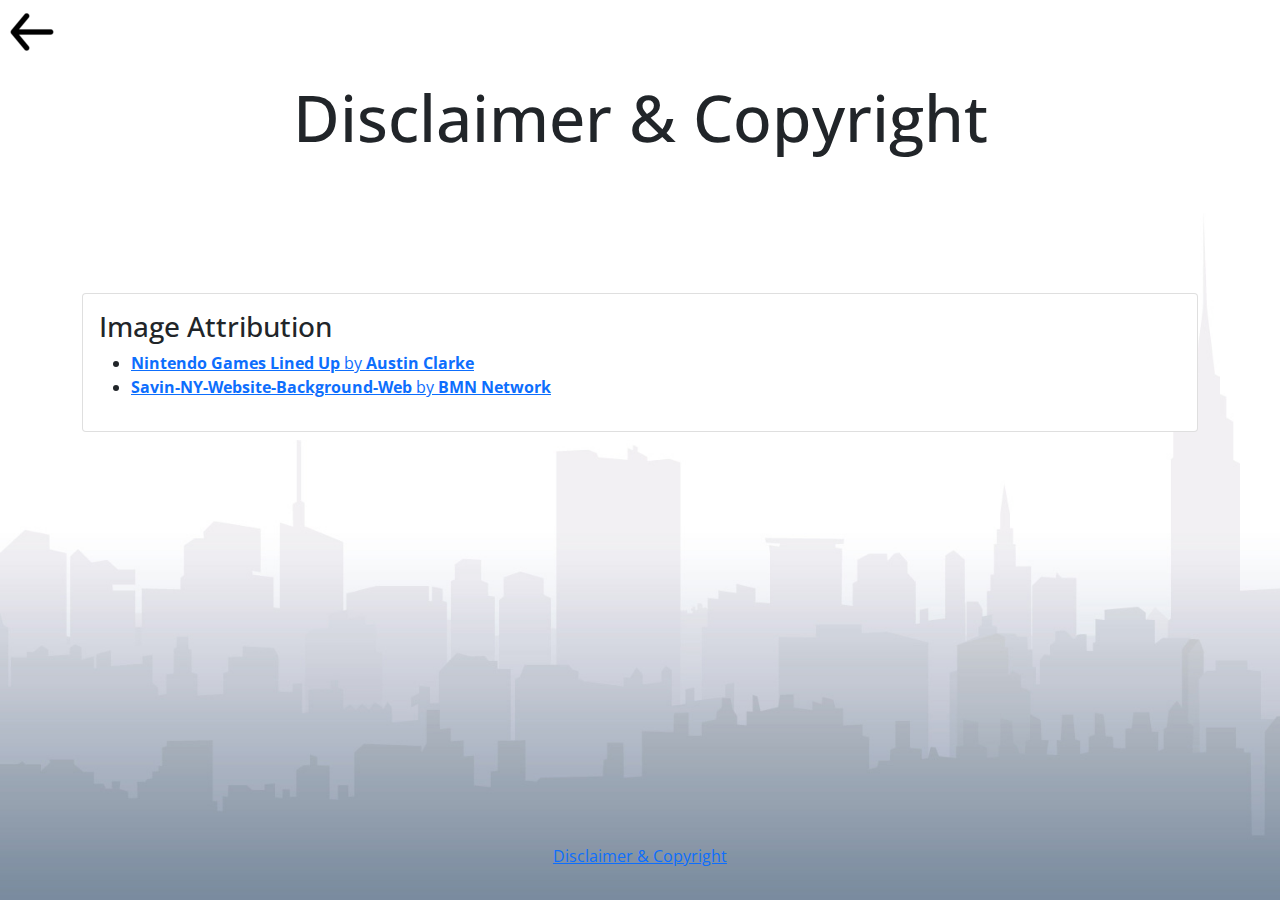
==== disclaimer.html @ 0a28bab3 "Initial page version" ====
<html>
	<head>
		<title>Disclaimer & Copyright</title>
		<link rel="apple-touch-icon" sizes="180x180" href="./img/apple-touch-icon.png">
		<link rel="icon" type="image/png" sizes="32x32" href="./img/favicon-32x32.png">
		<link rel="icon" type="image/png" sizes="16x16" href="./img/favicon-16x16.png">
		<link rel="manifest" href="./site.webmanifest">
		<link rel="preconnect" href="https://fonts.googleapis.com">
		<link rel="preconnect" href="https://fonts.gstatic.com" crossorigin>
		<link href="https://fonts.googleapis.com/css2?family=Open+Sans:wght@300&display=swap" rel="stylesheet">
		<link rel="stylesheet" type="text/css" media="(prefers-color-scheme: light)" href="./css/bootstrap.min.css">
		<link rel="stylesheet" type="text/css" media="(prefers-color-scheme: dark)" href="./css/bootstrap-dark.min.css">
		<link rel="stylesheet" type="text/css" href="./css/main.css">
		<link rel="stylesheet" type="text/css" media="(prefers-color-scheme: dark)" href="./css/main-dark.css">
		<script src="./js/bootstrap.bundle.min.js" ></script>
	</head>
	<body>
		<div class="position-absolute top-0 start-0">
			<a href="index.html"><img class="arrow" src="./img/arrow-back.png"></a>
		</div>
		<div class="container-md page-wrap">
			<header>
				<h1>Disclaimer & Copyright</h1>
			</header>
			<div class="card mt-5">
				<div class="card-body">
					<h3>Image Attribution</h3>
					<ul>
						<li><a href="https://www.flickr.com/photos/185123205@N04/48939329707"><strong>Nintendo Games Lined Up</strong> by <strong>Austin Clarke</strong></a></li>
						<li><a href="https://www.flickr.com/photos/152975694@N02/36401449295"><strong>Savin-NY-Website-Background-Web</strong> by <strong>BMN Network</strong></a></li>
					</ul>
				</div>
			</div>
		</div>
		<div class="footer"><a href="disclaimer.html">Disclaimer & Copyright</a></div>
	</body>
</html>
---- css/main.css ----
html, body {
  height: 100%;
}

body {
    width: 100%;
	background-repeat: no-repeat;
	background-size: cover;
	font-family: 'Open Sans', sans-serif;
	background-image: url('../img/bg.jpg');
}

h1 {
	font-size: 4em;
}


.page-wrap {
  min-height: 100%;
  margin-bottom: calc(-24px - 4em); 
}
.page-wrap:after {
  content: "";
  display: block;
}

.footer, .page-wrap:after {
  height: 24px;
  margin-top: 2em;
  margin-bottom: 2em;
}

header {
	display: flex;
	flex-direction: column;
	justify-content: center;
	text-align: center;
	padding-top: 5em !important;
	padding-bottom: 5em !important;
}

.footer {
	display: flex;
	flex-direction: column;
	justify-content: center;
	text-align: center;
	flex-shrink: 0;
}

a.card-link,
a.card-link:hover {
  color: inherit;
}
	a.card-link .card {
		height: 10em;
		filter: brightness(70%);
		transition: all 1s;
		border-radius: 1em;
	}
	a.card-link .card:hover {
		filter: brightness(100%);
		transition: all 1s;
	}

.img-logo {
	object-fit: contain;
	position: relative;
	top: 50%;
	transform: translateY(-50%);
	max-height: 100%;
}

.img-bg {
    background-size:     cover;
    background-repeat:   no-repeat;
    background-position: center center;
}
---- css/main-dark.css ----
body {
	background-image: url('../img/bg-dark.jpg') !important;
}

.footer a {
	filter: brightness(150%);
}

.arrow {
	filter: invert(1);
}

a.card-link .card {
	height: 10em;
	opacity: 0.8;
	transition: opacity 1s;
	border-radius: 1em;
}
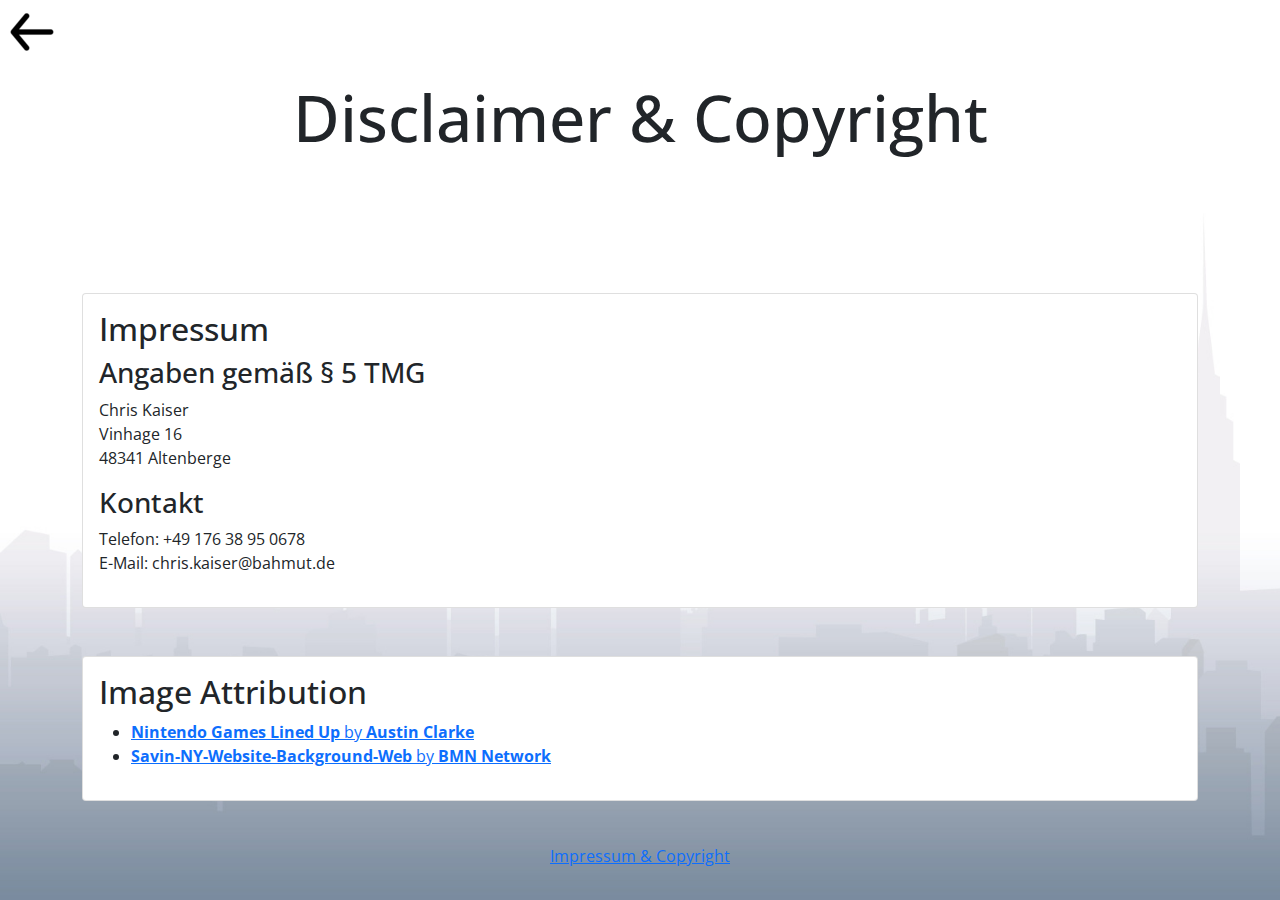
==== commit c3566b2b: "Added missing impressum" ====
--- a/disclaimer.html
+++ b/disclaimer.html
@@ -1,6 +1,6 @@
 <html>
 	<head>
-		<title>Disclaimer & Copyright</title>
+		<title>Impressum & Copyright</title>
 		<link rel="apple-touch-icon" sizes="180x180" href="./img/apple-touch-icon.png">
 		<link rel="icon" type="image/png" sizes="32x32" href="./img/favicon-32x32.png">
 		<link rel="icon" type="image/png" sizes="16x16" href="./img/favicon-16x16.png">
@@ -24,7 +24,21 @@
 			</header>
 			<div class="card mt-5">
 				<div class="card-body">
-					<h3>Image Attribution</h3>
+					<h2>Impressum</h2>
+
+					<h3>Angaben gem&auml;&szlig; &sect; 5 TMG</h3>
+					<p>Chris Kaiser<br />
+					Vinhage 16<br />
+					48341 Altenberge</p>
+
+					<h3>Kontakt</h3>
+					<p>Telefon: +49 176 38 95 0678<br />
+					E-Mail: chris.kaiser@bahmut.de</p>
+				</div>
+			</div>
+			<div class="card mt-5">
+				<div class="card-body">
+					<h2>Image Attribution</h2>
 					<ul>
 						<li><a href="https://www.flickr.com/photos/185123205@N04/48939329707"><strong>Nintendo Games Lined Up</strong> by <strong>Austin Clarke</strong></a></li>
 						<li><a href="https://www.flickr.com/photos/152975694@N02/36401449295"><strong>Savin-NY-Website-Background-Web</strong> by <strong>BMN Network</strong></a></li>
@@ -32,6 +46,6 @@
 				</div>
 			</div>
 		</div>
-		<div class="footer"><a href="disclaimer.html">Disclaimer & Copyright</a></div>
+		<div class="footer"><a href="disclaimer.html">Impressum & Copyright</a></div>
 	</body>
 </html>--- a/css/main.css
+++ b/css/main.css
@@ -8,6 +8,7 @@
 	background-size: cover;
 	font-family: 'Open Sans', sans-serif;
 	background-image: url('../img/bg.jpg');
+	background-color: #7A8B9F;
 }
 
 h1 {
--- a/css/main-dark.css
+++ b/css/main-dark.css
@@ -1,5 +1,6 @@
 body {
 	background-image: url('../img/bg-dark.jpg') !important;
+	background-color: #C9B8A4;
 }
 
 .footer a {
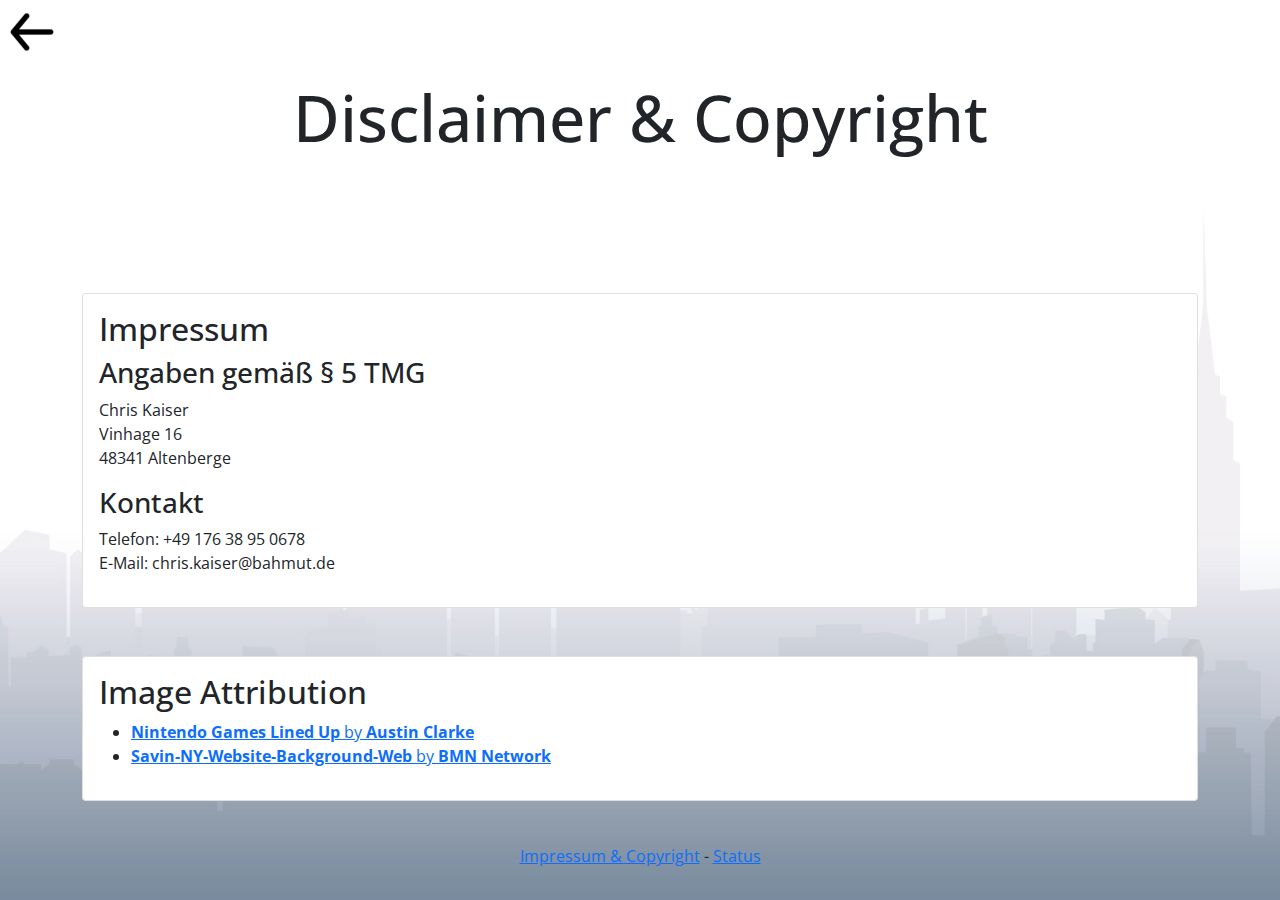
==== commit 17041fca: "Added status page" ====
--- a/disclaimer.html
+++ b/disclaimer.html
@@ -46,6 +46,6 @@
 				</div>
 			</div>
 		</div>
-		<div class="footer"><a href="disclaimer.html">Impressum & Copyright</a></div>
+		<div class="footer"><a href="disclaimer.html">Impressum & Copyright</a> - <a target="_blank" href="https://stats.uptimerobot.com/ZGRj1HMWy0">Status</a></div>
 	</body>
 </html>--- a/css/main.css
+++ b/css/main.css
@@ -41,7 +41,6 @@
 }
 
 .footer {
-	display: flex;
 	flex-direction: column;
 	justify-content: center;
 	text-align: center;
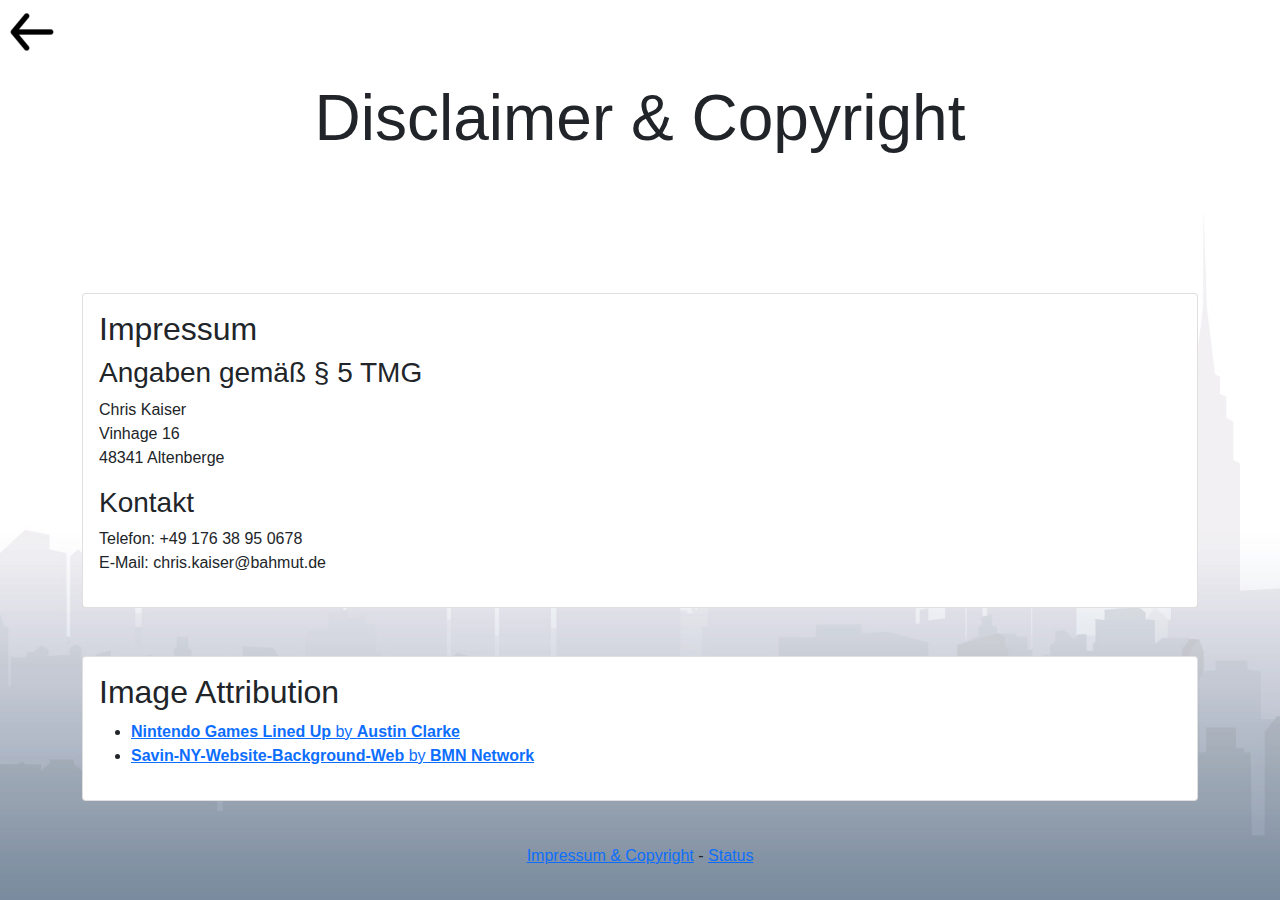
==== commit 549ebd73: "Bundled google font with page" ====
--- a/disclaimer.html
+++ b/disclaimer.html
@@ -7,7 +7,7 @@
 		<link rel="manifest" href="./site.webmanifest">
 		<link rel="preconnect" href="https://fonts.googleapis.com">
 		<link rel="preconnect" href="https://fonts.gstatic.com" crossorigin>
-		<link href="https://fonts.googleapis.com/css2?family=Open+Sans:wght@300&display=swap" rel="stylesheet">
+		<link rel="stylesheet" type="text/css" href="./font/open-sans.css">
 		<link rel="stylesheet" type="text/css" media="(prefers-color-scheme: light)" href="./css/bootstrap.min.css">
 		<link rel="stylesheet" type="text/css" media="(prefers-color-scheme: dark)" href="./css/bootstrap-dark.min.css">
 		<link rel="stylesheet" type="text/css" href="./css/main.css">
--- a/font/open-sans.css
+++ b/font/open-sans.css
@@ -0,0 +1,4 @@
+@font-face {
+    font-family: "Open Sans";
+    src: url("./open-sans/OpenSans-Light.ttf");
+}